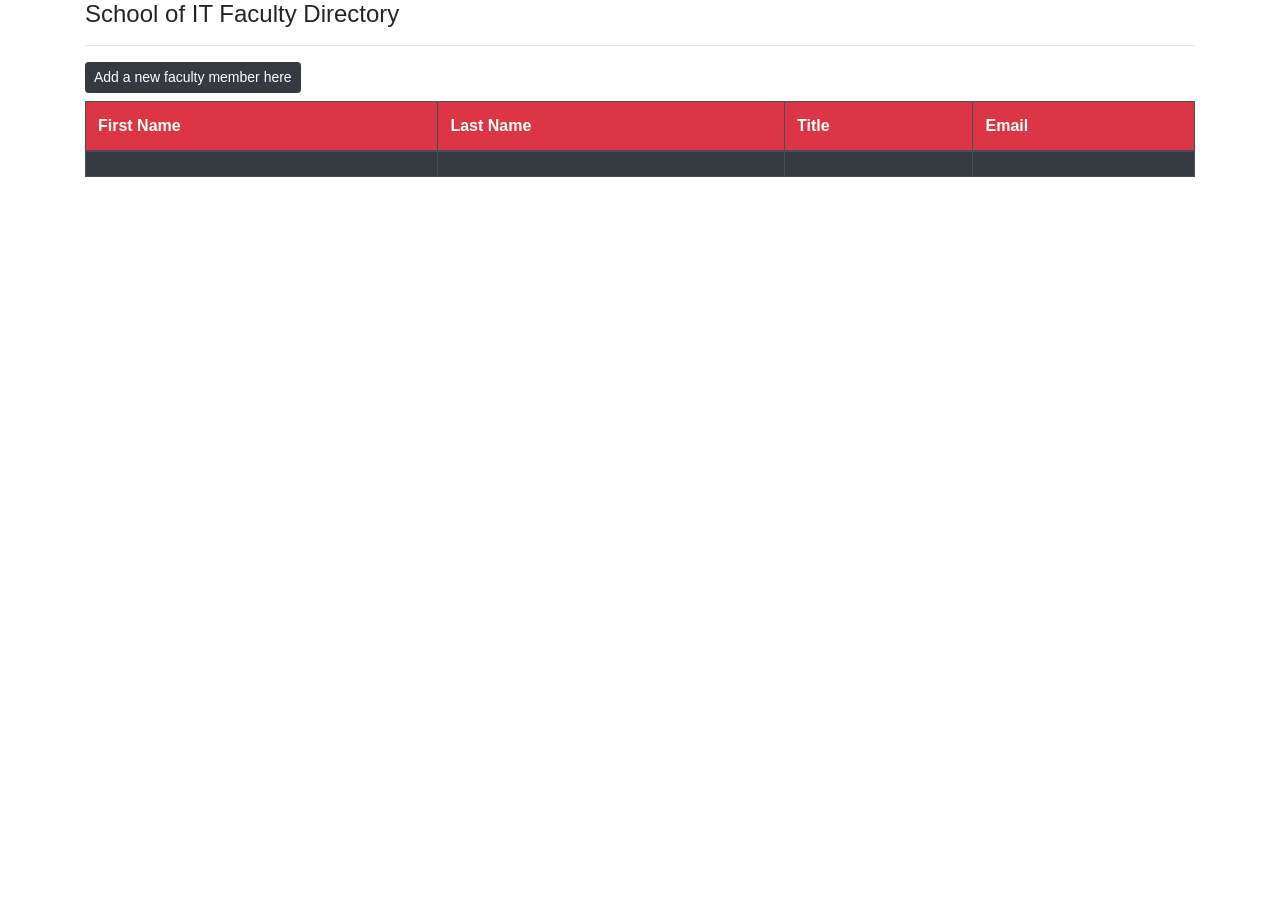
==== src/main/resources/templates/faculties/list-faculties.html @ 3a1ef240 "most of the way done implementing save button to add user input to database" ====
<!DOCTYPE html>
<html lang="en" xmlns:th="http://www.thymeleaf.org">
<head>
 <!-- Required meta tags -->
    <meta charset="utf-8">
    <meta name="viewport" content="width=device-width, initial-scale=1, shrink-to-fit=no">

    <!-- Bootstrap CSS -->
    <link rel="stylesheet" href="https://cdn.jsdelivr.net/npm/bootstrap@4.5.3/dist/css/bootstrap.min.css" integrity="sh
    a384-TX8t27EcRE3e/ihU7zmQxVncDAy5uIKz4rEkgIXeMed4M0jlfIDPvg6uqKI2xXr2" crossorigin="anonymous">

<title>Insert title here</title>
</head>
<body>
<div class="container">

	<h4>School of IT Faculty Directory</h4>

	<hr>
	<!-- Create a Button to add New faculty -->
	<a th:href="@{/Faculties/viewAddForm}" class="btn btn-dark btn-sm mb-2">Add a new faculty member here</a>
	
	
<table class="table table-bordered table-dark">
		<thead>
			<tr class = "bg-danger">
				<th>First Name</th>
				<th>Last Name</th>
				<th>Title</th>
				<th>Email</th>
			</tr>
		</thead>

		<tbody>
			<tr th:each="theFaculty : ${faculties}">
				<td th:text="${theFaculty.firstName}" />
				<td th:text="${theFaculty.lastName}" />
				<td th:text="${theFaculty.Title}" />
				<td th:text="${theFaculty.email}" />
			</tr>
		</tbody>
	</table>
	</div>




</body>
</html>
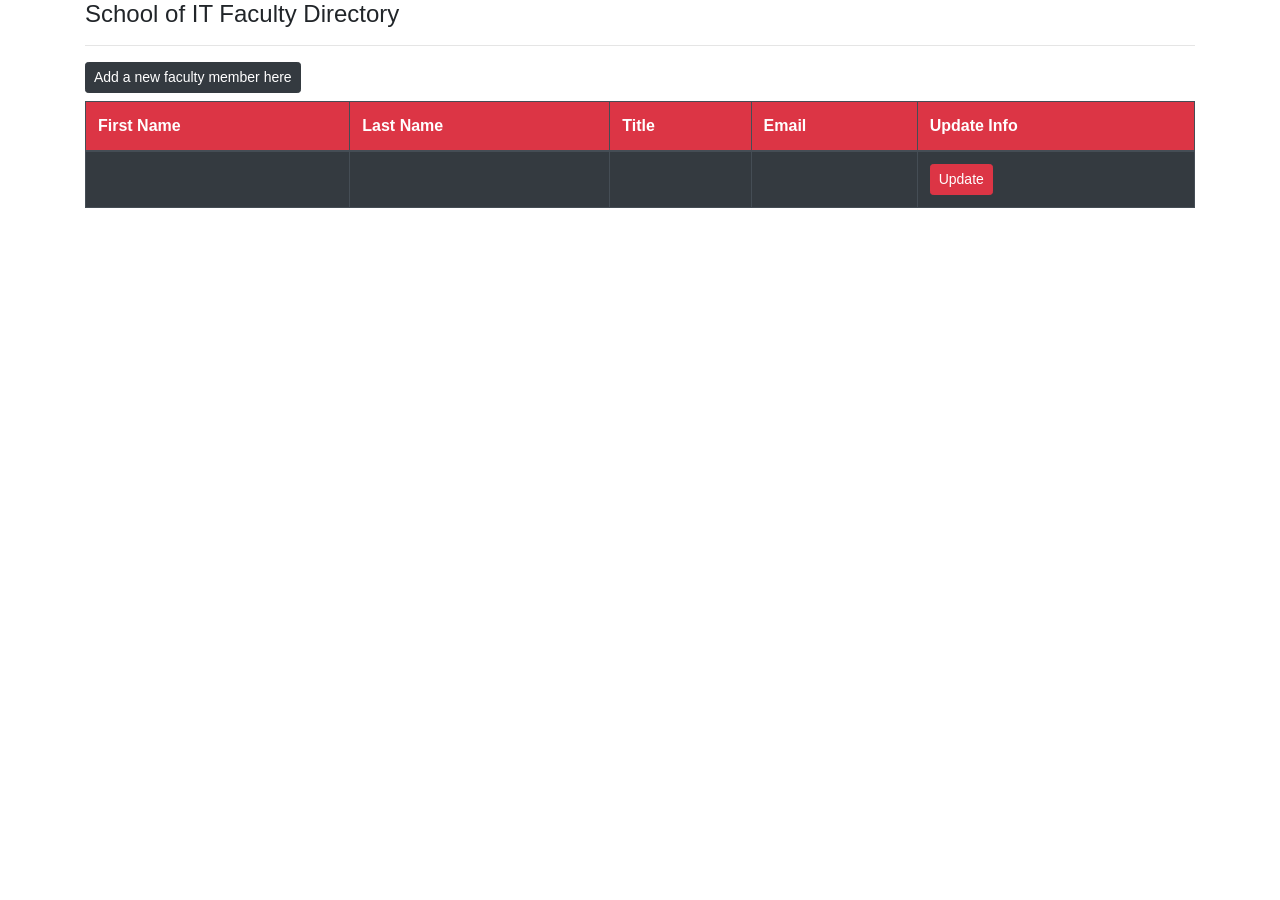
==== commit 153b4393: "Adding update Button HTML" ====
--- a/src/main/resources/templates/faculties/list-faculties.html
+++ b/src/main/resources/templates/faculties/list-faculties.html
@@ -28,6 +28,7 @@
 				<th>Last Name</th>
 				<th>Title</th>
 				<th>Email</th>
+				<th>Update Info</th>
 			</tr>
 		</thead>
 
@@ -37,6 +38,14 @@
 				<td th:text="${theFaculty.lastName}" />
 				<td th:text="${theFaculty.Title}" />
 				<td th:text="${theFaculty.email}" />
+				
+				<!-- Update Button -->
+				<td>
+				<a th:href="@{/Faculties/viewUpdateForm(facultyId=${theFaculty.id})}" class="btn btn-danger btn-sm">
+				Update
+				</a>
+				</td>
+				
 			</tr>
 		</tbody>
 	</table>
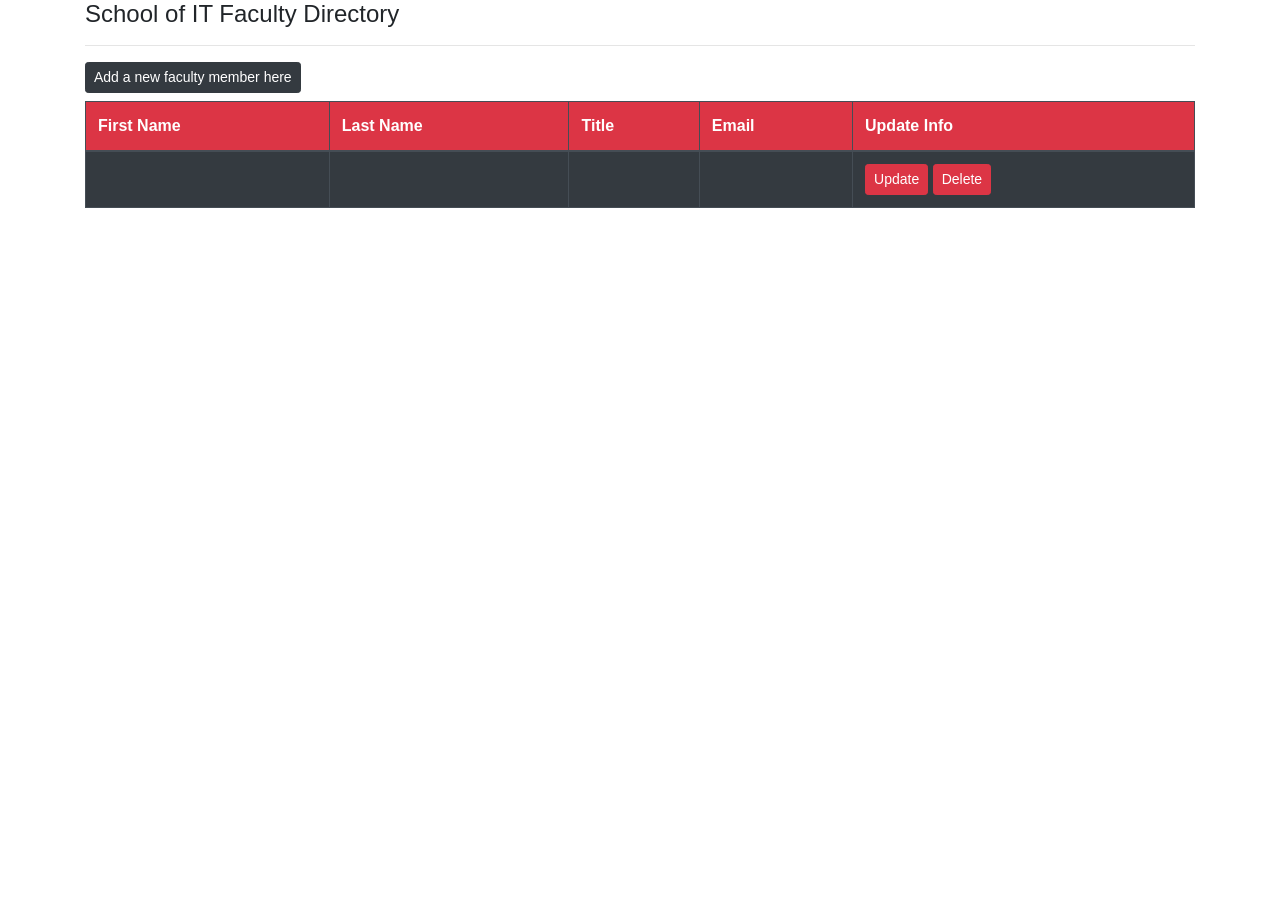
==== commit 1d489195: "adding a delete function" ====
--- a/src/main/resources/templates/faculties/list-faculties.html
+++ b/src/main/resources/templates/faculties/list-faculties.html
@@ -42,8 +42,11 @@
 				<!-- Update Button -->
 				<td>
 				<a th:href="@{/Faculties/viewUpdateForm(facultyId=${theFaculty.id})}" class="btn btn-danger btn-sm">
-				Update
-				</a>
+				Update</a>
+				
+				<!-- Delete Button -->
+				<a th:href="@{/Faculties/delete(facultyId=${theFaculty.id})}" class="btn btn-danger btn-sm" onclick="if(!(confirm('Please confirm that you want to remove this faculty member'))) return false"
+				>Delete</a>
 				</td>
 				
 			</tr>
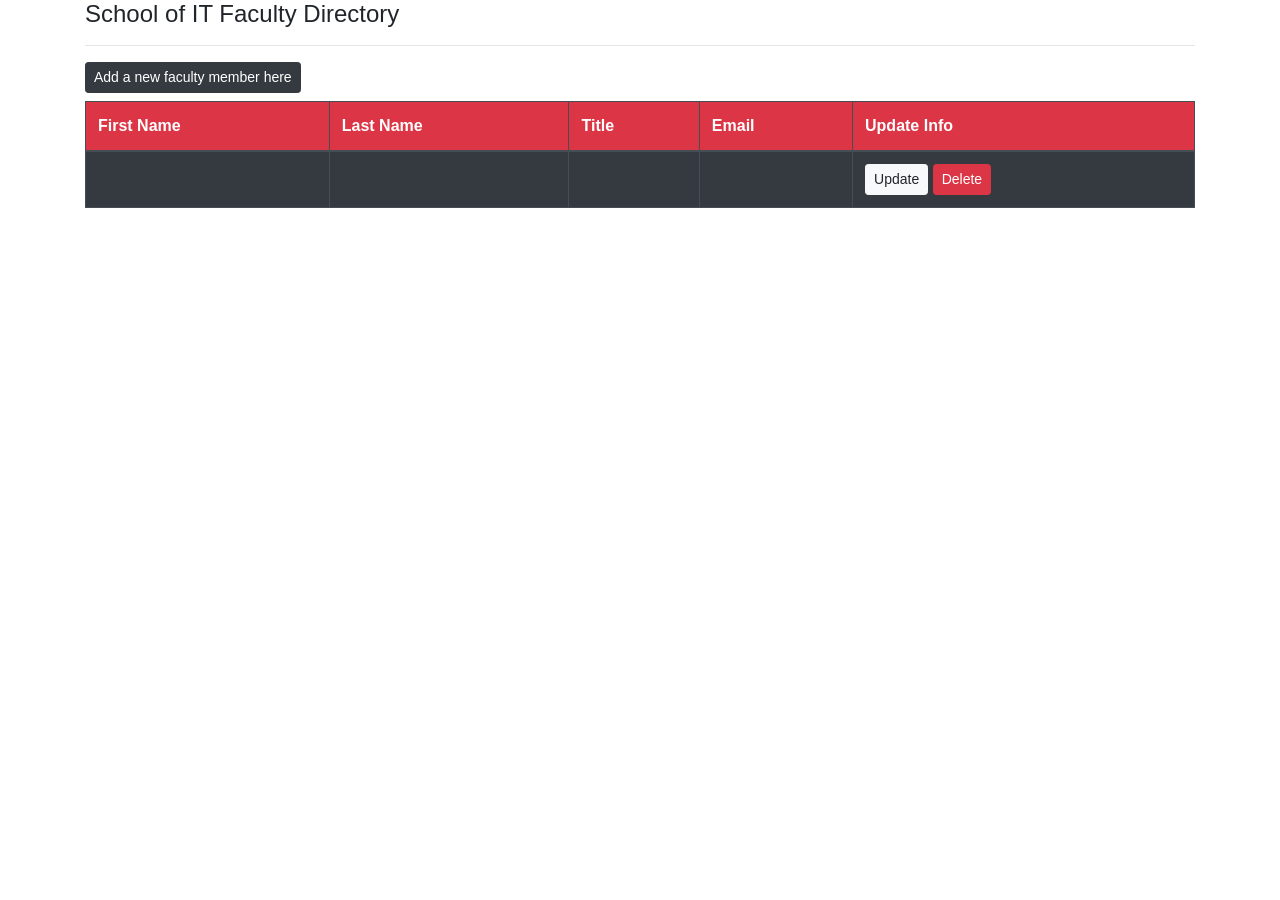
==== commit dc75af77: "making fixes" ====
--- a/src/main/resources/templates/faculties/list-faculties.html
+++ b/src/main/resources/templates/faculties/list-faculties.html
@@ -41,7 +41,7 @@
 				
 				<!-- Update Button -->
 				<td>
-				<a th:href="@{/Faculties/viewUpdateForm(facultyId=${theFaculty.id})}" class="btn btn-danger btn-sm">
+				<a th:href="@{/Faculties/viewUpdateForm(facultyId=${theFaculty.id})}" class="btn btn-light btn-sm">
 				Update</a>
 				
 				<!-- Delete Button -->
